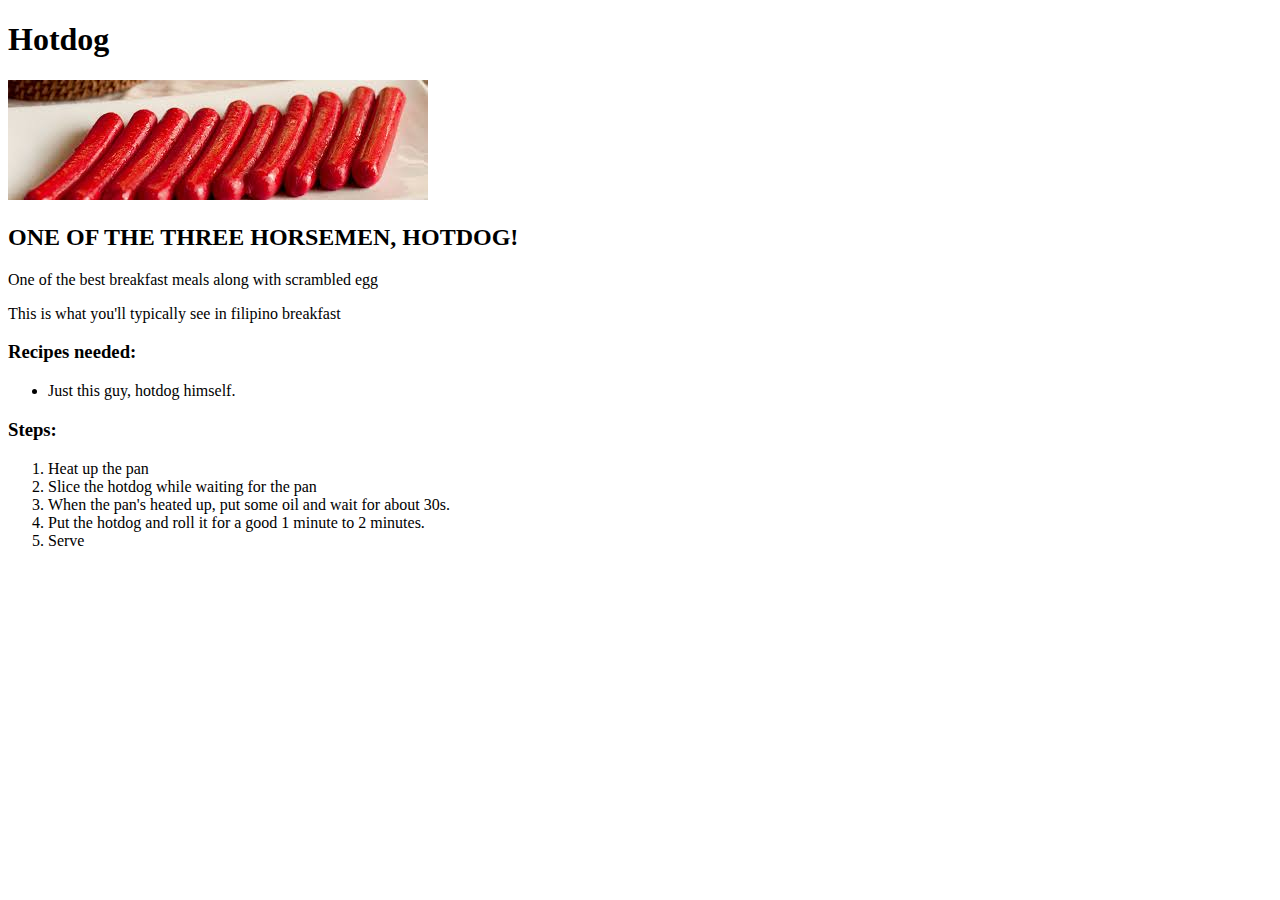
==== recipes/hotdog.html @ 89977594 "Temporary HTML block" ====
<!DOCTYPE html>
<html lang="en">
<head>
    <meta charset="UTF-8">
    <meta http-equiv="X-UA-Compatible" content="IE=edge">
    <meta name="viewport" content="width=device-width, initial-scale=1.0">
    <title>Document</title>
</head>
<body>
    <h1>Hotdog</h1>
    <img src="img/hotdog.jpeg" alt="hotdog">


    <h2>ONE OF THE THREE HORSEMEN, HOTDOG!</h2>
      <p>One of the best breakfast meals along with scrambled egg</p>
      <p>This is what you'll typically see in filipino breakfast</p>


    <h3>Recipes needed:</h3>
      <ul>
        <li>Just this guy, hotdog himself.</li>
      </ul>


    <h3>Steps: </h3> 
      <ol>
        <li>Heat up the pan</li>
        <li>Slice the hotdog while waiting for the pan</li>
        <li>When the pan's heated up, put some oil and wait for about 30s.</li>
        <li>Put the hotdog and roll it for a good 1 minute to 2 minutes.</li>
        <li>Serve</li>
      </ol>

</body>
</html>
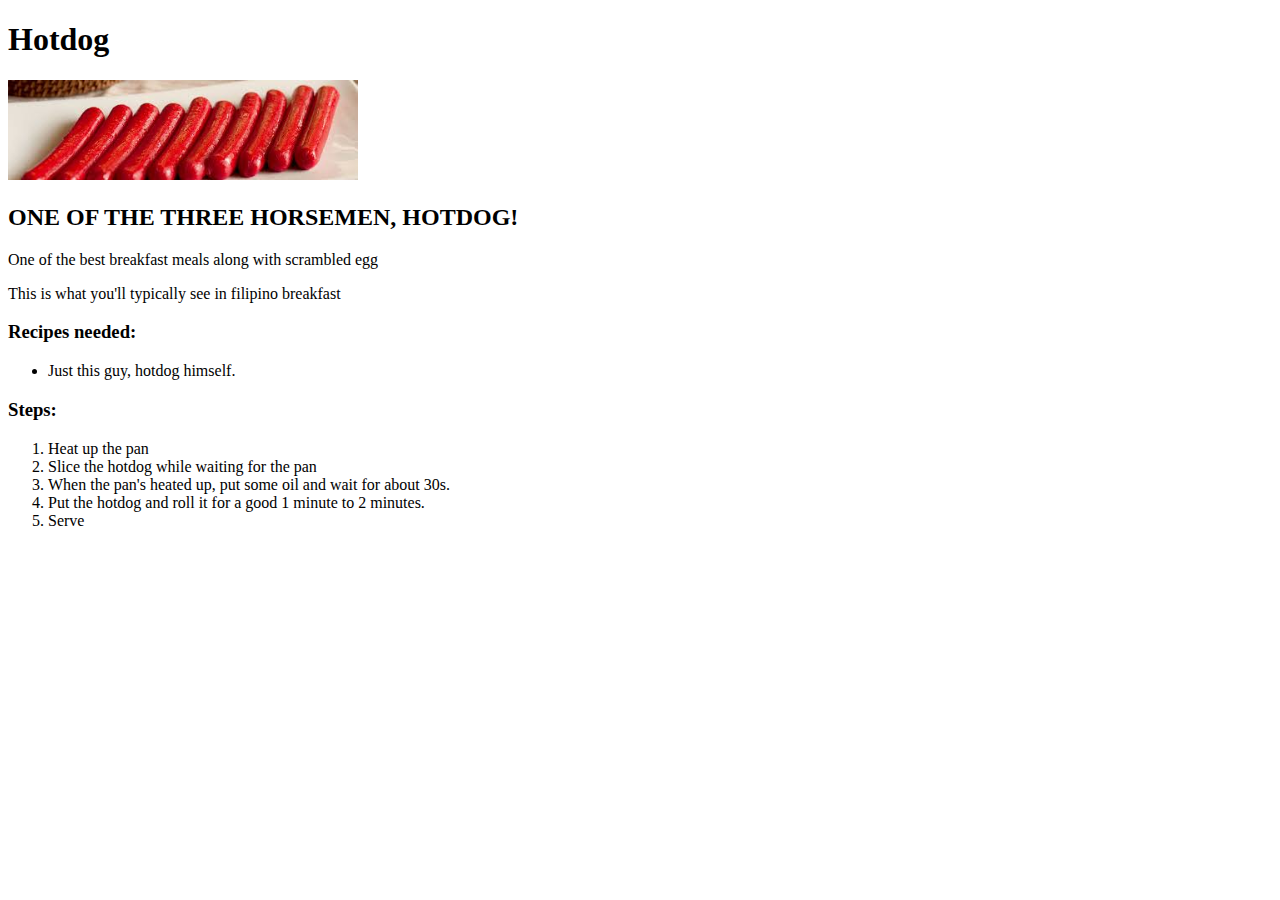
==== commit 766d18c2: "Resize pictures" ====
--- a/recipes/hotdog.html
+++ b/recipes/hotdog.html
@@ -5,10 +5,11 @@
     <meta http-equiv="X-UA-Compatible" content="IE=edge">
     <meta name="viewport" content="width=device-width, initial-scale=1.0">
     <title>Document</title>
+    <link rel="stylesheet" href="styles.css">
 </head>
 <body>
     <h1>Hotdog</h1>
-    <img src="img/hotdog.jpeg" alt="hotdog">
+    <img class="Hotdog-pic"src="img/hotdog.jpeg" alt="hotdog">
 
 
     <h2>ONE OF THE THREE HORSEMEN, HOTDOG!</h2>
--- a/recipes/styles.css
+++ b/recipes/styles.css
@@ -0,0 +1,9 @@
+.Scrambled-egg-pic {
+    height: auto;
+    width: 360px;
+}
+
+.Hotdog-pic {
+    height: auto;
+    width: 350px;
+}